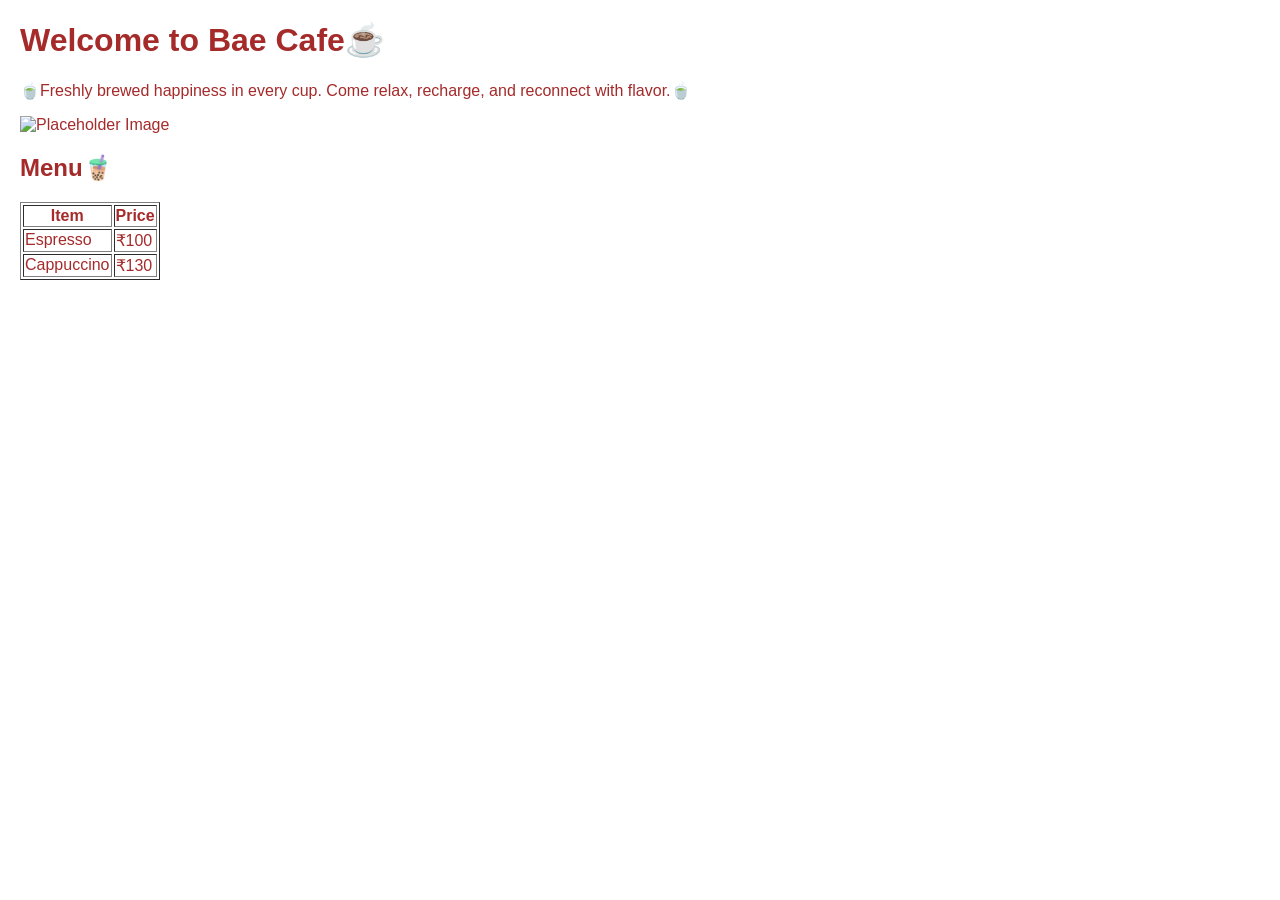
==== index1.html @ a0da2264 "first commit" ====
<!DOCTYPE html>
<html lang="en">
<head>
    <meta charset="UTF-8">
    <meta name="viewport" content="width=device-width, initial-scale=1.0">
    <title>Document</title>
    <link rel="stylesheet" href="style.css">
</head>
<body>
    <h1>Welcome to Bae Cafe☕</h1>
     <p>🍵Freshly brewed happiness in every cup. Come relax, recharge, and reconnect with flavor.🍵</p>
     <img src="https://dynamic-media-cdn.tripadvisor.com/media/photo-o/26/ae/cf/7a/seed-cafe.jpg?w=600&h=400&s=1" alt="Placeholder Image" title="Sample Image">
    <h2>Menu🧋</h2>
  <table border="1">
    <tr>
      <th>Item</th>
      <th>Price</th>
    </tr>
    <tr>
      <td>Espresso</td>
      <td>₹100</td>
    </tr>
    <tr>
      <td>Cappuccino</td>
      <td>₹130</td>
    </tr>
  </table>

    </body>
</html>
---- style.css ----
body {
  font-family: Arial;
  margin: 20px;
  color: brown;
}
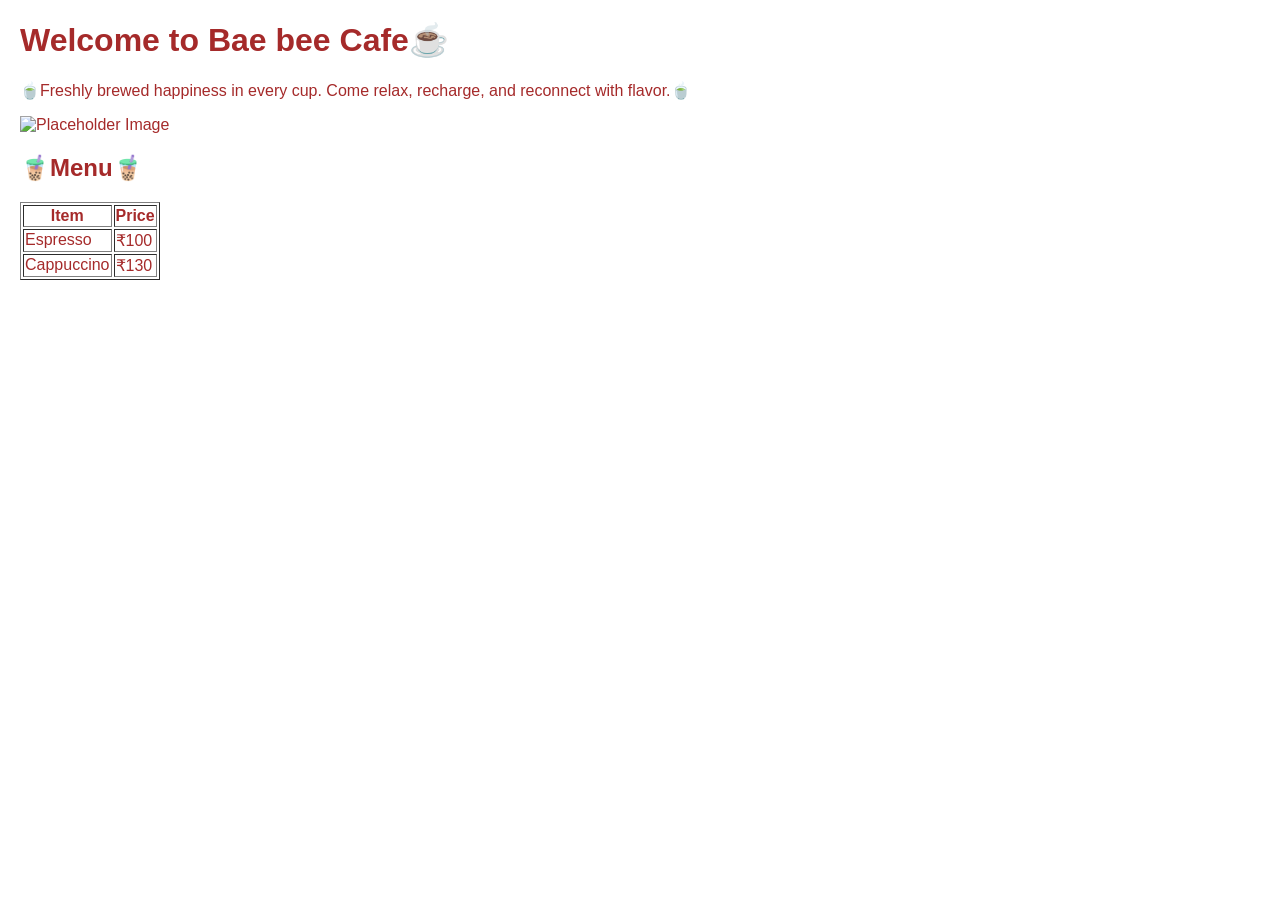
==== commit 36fb170e: "h1 added" ====
--- a/index1.html
+++ b/index1.html
@@ -7,10 +7,10 @@
     <link rel="stylesheet" href="style.css">
 </head>
 <body>
-    <h1>Welcome to Bae Cafe☕</h1>
+    <h1>Welcome to Bae bee Cafe☕</h1>
      <p>🍵Freshly brewed happiness in every cup. Come relax, recharge, and reconnect with flavor.🍵</p>
      <img src="https://dynamic-media-cdn.tripadvisor.com/media/photo-o/26/ae/cf/7a/seed-cafe.jpg?w=600&h=400&s=1" alt="Placeholder Image" title="Sample Image">
-    <h2>Menu🧋</h2>
+    <h2>🧋Menu🧋</h2>
   <table border="1">
     <tr>
       <th>Item</th>
